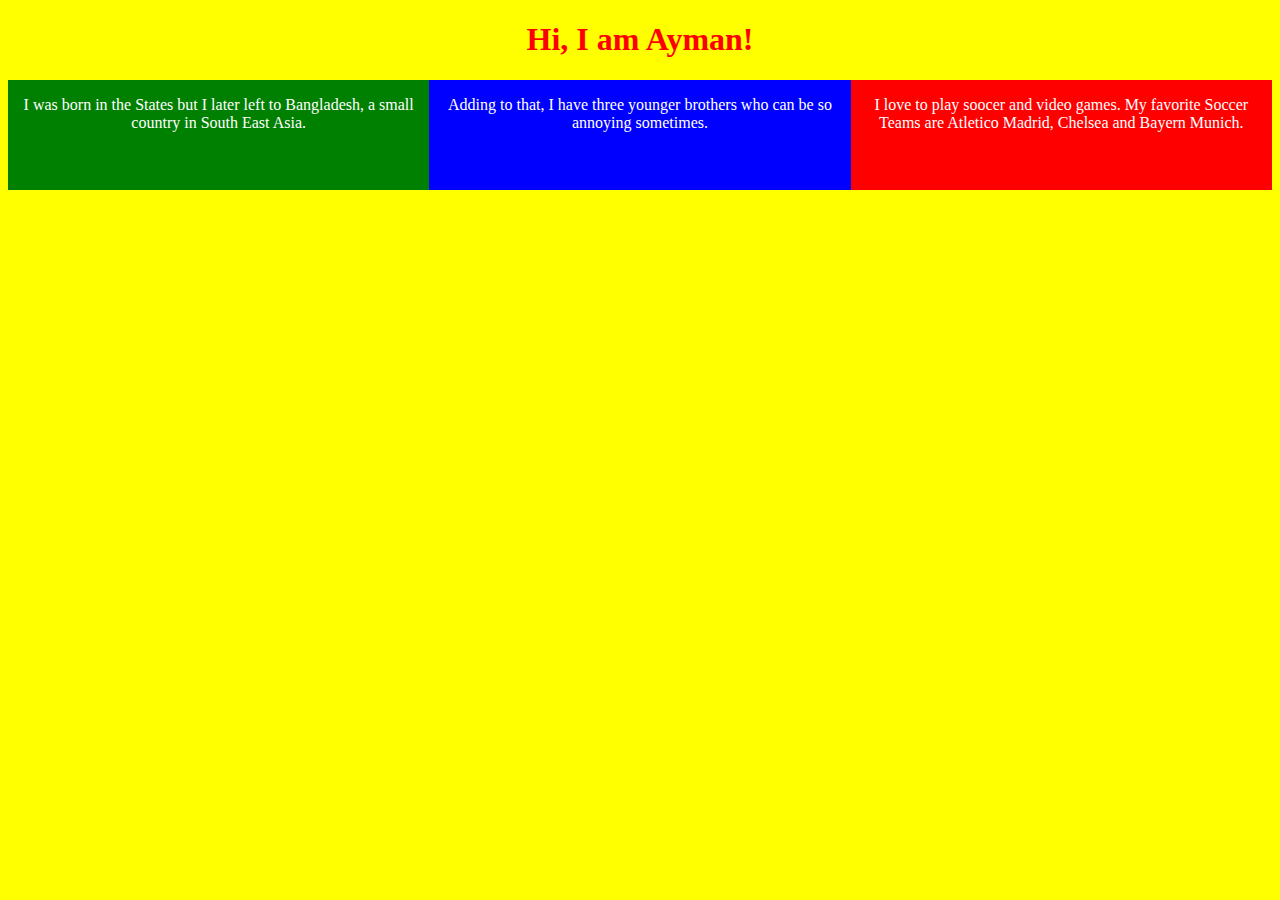
==== index.html @ 2b3bb841 "Initial commit" ====
<!DOCTYPE html>
<html>
  <head>
    <meta charset="utf-8">
    <meta name="viewport" content="width=device-width">
    <title>repl.it</title>
    <link href="style.css" rel="stylesheet" type="text/css" />
    <link href="boxstyle.css" rel="stylesheet" type="text/css"/>
    <link href="bootstrap-grid.css" rel="stylesheet" type="text/css"/>
  </head>
  <body>

   
<body>
<h1 class="Title-Color">Hi, I am Ayman!</h1>

 <div class="container-fluid">

      <div class="row">

        <div class="col green">
          <p>I was born in the States but I later left to Bangladesh, a small country in South East Asia.</p>
          </div>


       <div class="col blue">
         <p> Adding to that, I have three younger brothers who can be so annoying sometimes.</p>
         </div>


        <div class="col red">
         <p>I love to play soocer and video games. My favorite Soccer Teams are Atletico Madrid, Chelsea and Bayern Munich.</p>
          </div>

      
     
        
      </div>
</body>
  </body>
</html>
---- style.css ----
.Title-Color{
 color: red;
}

body {
  text-align: center;
  color: white;
  font: Arial;
  background: yellow;
}

.red{
  background-color: red;
  height: 110px;
}
.blue{
  background-color: blue;
  height: 110px;
}
.green{
  background-color: green;
  height: 110px;
}
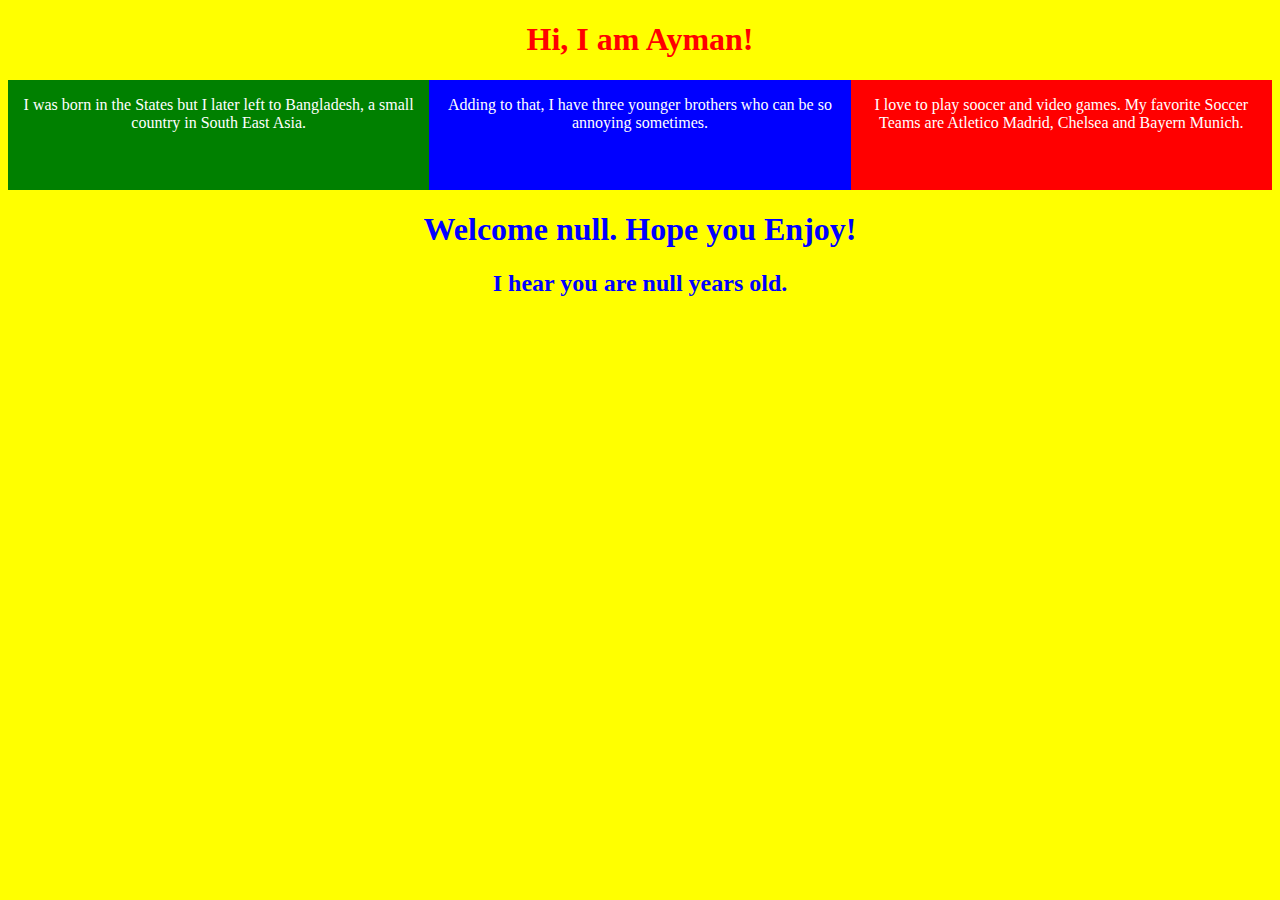
==== commit a0bf9dde: "I added some prompt buttons" ====
--- a/index.html
+++ b/index.html
@@ -25,7 +25,8 @@
 
        <div class="col blue">
          <p> Adding to that, I have three younger brothers who can be so annoying sometimes.</p>
-         </div>
+    
+       </div>
 
 
         <div class="col red">
@@ -36,6 +37,10 @@
      
         
       </div>
+      
+      <h1 class "one" id="welcome"></h1>
+    <h2 class "two" id= "age"></h2>
+    <script src="script.js"></script>
 </body>
   </body>
 </html>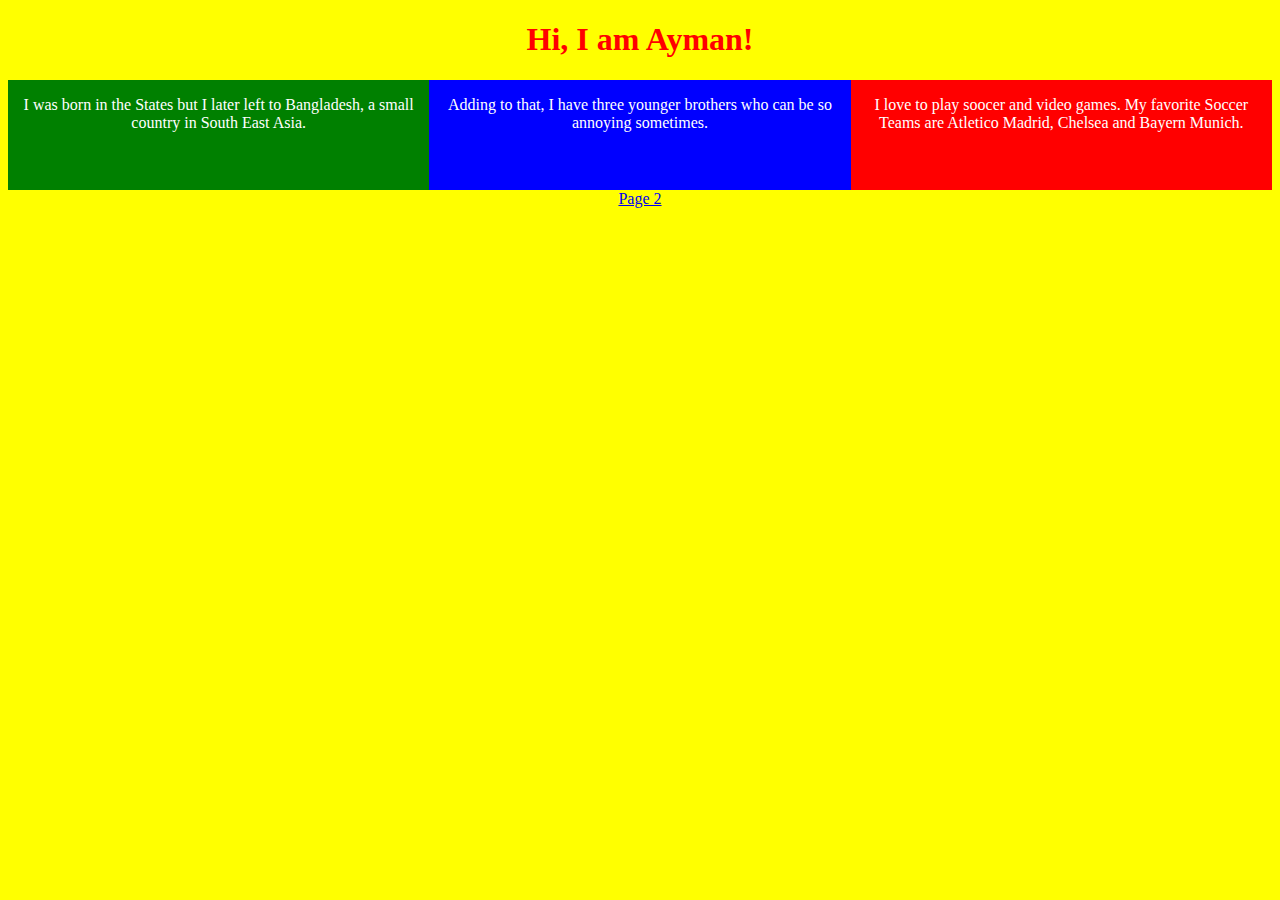
==== commit d9c30499: "addeda page" ====
--- a/index.html
+++ b/index.html
@@ -1,46 +1,47 @@
 <!DOCTYPE html>
 <html>
-  <head>
-    <meta charset="utf-8">
-    <meta name="viewport" content="width=device-width">
-    <title>repl.it</title>
-    <link href="style.css" rel="stylesheet" type="text/css" />
-    <link href="boxstyle.css" rel="stylesheet" type="text/css"/>
-    <link href="bootstrap-grid.css" rel="stylesheet" type="text/css"/>
-  </head>
-  <body>
 
-   
+<head>
+	<meta charset="utf-8">
+	<meta name="viewport" content="width=device-width">
+	<title>repl.it</title>
+	<link href="style.css" rel="stylesheet" type="text/css" />
+	<link href="boxstyle.css" rel="stylesheet" type="text/css" />
+	<link href="bootstrap-grid.css" rel="stylesheet" type="text/css" />
+</head>
+
 <body>
-<h1 class="Title-Color">Hi, I am Ayman!</h1>
-
- <div class="container-fluid">
-
-      <div class="row">
-
-        <div class="col green">
-          <p>I was born in the States but I later left to Bangladesh, a small country in South East Asia.</p>
-          </div>
 
 
-       <div class="col blue">
-         <p> Adding to that, I have three younger brothers who can be so annoying sometimes.</p>
-    
-       </div>
+	<body>
+		<h1 class="Title-Color">Hi, I am Ayman!</h1>
+
+		<div class="container-fluid">
+
+			<div class="row">
+
+				<div class="col green">
+					<p>I was born in the States but I later left to Bangladesh, a small country in South East Asia.</p>
+				</div>
 
 
-        <div class="col red">
-         <p>I love to play soocer and video games. My favorite Soccer Teams are Atletico Madrid, Chelsea and Bayern Munich.</p>
-          </div>
+				<div class="col blue">
+					<p> Adding to that, I have three younger brothers who can be so annoying sometimes.</p>
 
-      
-     
-        
-      </div>
-      
-      <h1 class "one" id="welcome"></h1>
-    <h2 class "two" id= "age"></h2>
-    <script src="script.js"></script>
+				</div>
+
+
+				<div class="col red">
+					<p>I love to play soocer and video games. My favorite Soccer Teams are Atletico Madrid, Chelsea and Bayern Munich.</p>
+				</div>
+
+
+
+
+			</div>
+
+        <a href = "2nd.html">Page 2</a>
+	</body>
 </body>
-  </body>
+
 </html>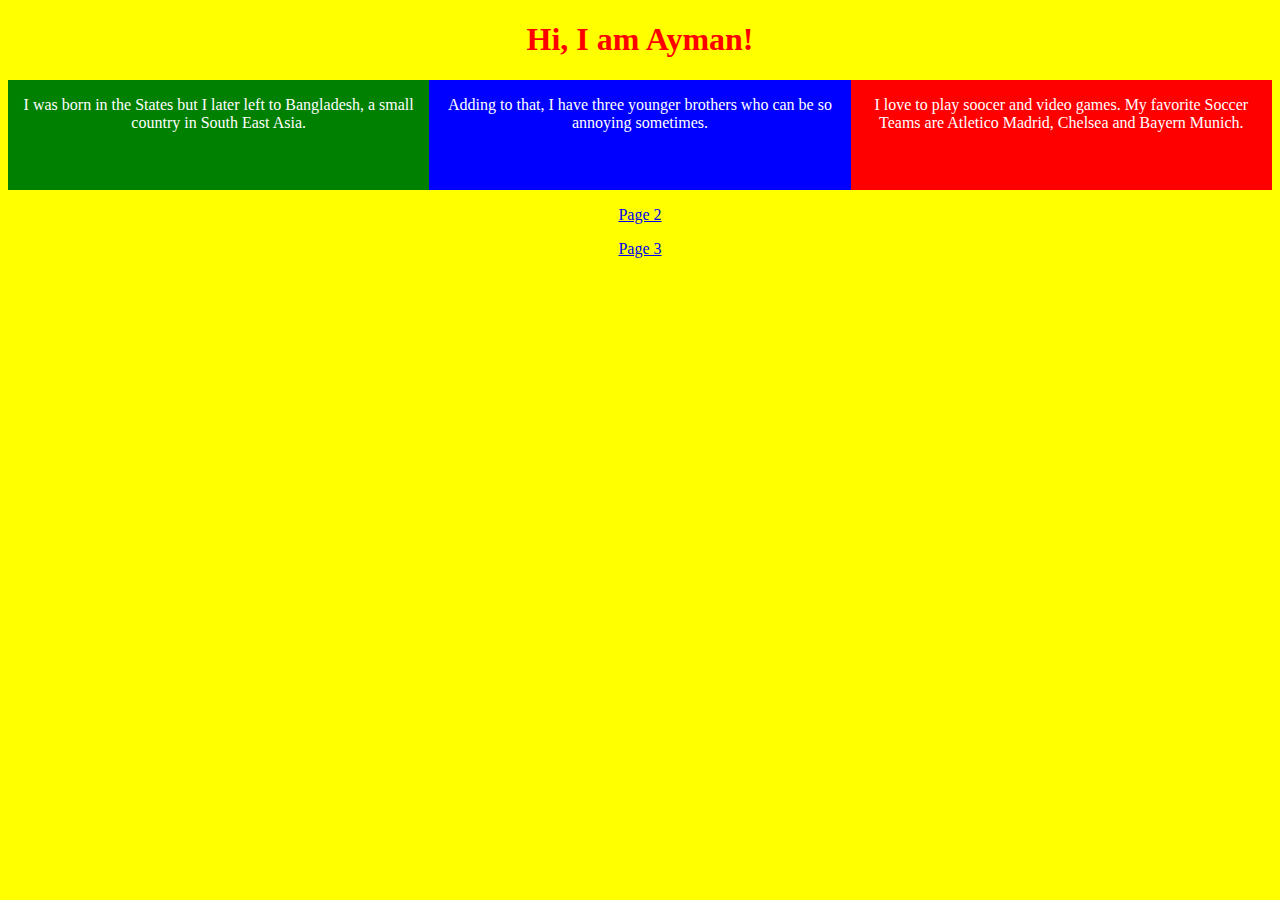
==== commit cb68947f: "i added many things" ====
--- a/index.html
+++ b/index.html
@@ -40,7 +40,8 @@
 
 			</div>
 
-        <a href = "2nd.html">Page 2</a>
+        <p><a href = "2nd.html">Page 2</a></p>
+        <p><a href = "3rd.html">Page 3</a></p>
 	</body>
 </body>
 
